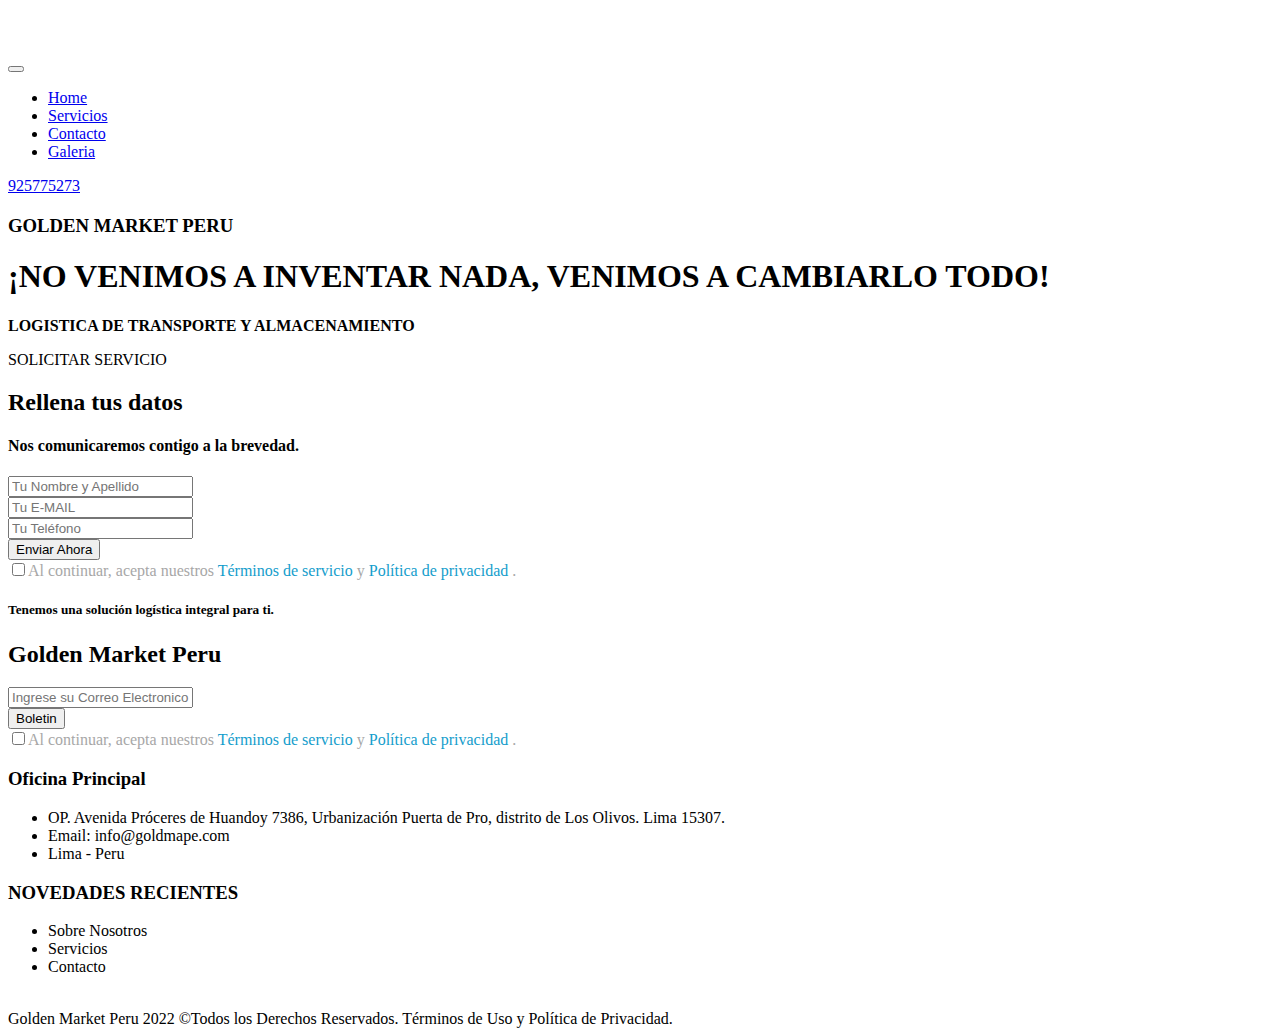
==== page1.html @ 640d6a5d "Add files via upload" ====
<!DOCTYPE html>
<html  >
<head>
  
  <meta charset="UTF-8">
  <meta http-equiv="X-UA-Compatible" content="IE=edge">
  
  <meta name="twitter:card" content="summary_large_image"/>
  <meta name="twitter:image:src" content="assets/images/page1-meta.webp">
  <meta property="og:image" content="assets/images/page1-meta.webp">
  <meta name="twitter:title" content="Nosotros">
  <meta name="viewport" content="width=device-width, initial-scale=1, minimum-scale=1">
  <link rel="shortcut icon" href="assets/images/dpp-goldmape-fondo-oscuro-y-circulo-turquesa-121x121.png" type="image/x-icon">
  <meta name="description" content="Logística de Transporte y almacenamiento">
  
  
  <title>Nosotros</title>
  <link rel="stylesheet" href="assets/font-awesome/css/font-awesome.css">
  <link rel="stylesheet" href="assets/linecons/style.css">
  <link rel="stylesheet" href="assets/web/assets/mobirise-icons/mobirise-icons.css">
  <link rel="stylesheet" href="assets/bootstrap/css/bootstrap.min.css">
  <link rel="stylesheet" href="assets/bootstrap/css/bootstrap-grid.min.css">
  <link rel="stylesheet" href="assets/bootstrap/css/bootstrap-reboot.min.css">
  <link rel="stylesheet" href="assets/web/assets/gdpr-plugin/gdpr-styles.css">
  <link rel="stylesheet" href="assets/animatecss/animate.min.css">
  <link rel="stylesheet" href="assets/formstyler/jquery.formstyler.css">
  <link rel="stylesheet" href="assets/formstyler/jquery.formstyler.theme.css">
  <link rel="stylesheet" href="assets/datepicker/jquery.datetimepicker.min.css">
  <link rel="stylesheet" href="assets/dropdown/css/style.css">
  <link rel="stylesheet" href="assets/socicon/css/styles.css">
  <link rel="stylesheet" href="assets/theme/css/style.css">
  <link rel="preload" href="https://fonts.googleapis.com/css?family=Montserrat:100,100i,200,200i,300,300i,400,400i,500,500i,600,600i,700,700i,800,800i,900,900i&display=swap" as="style" onload="this.onload=null;this.rel='stylesheet'">
  <noscript><link rel="stylesheet" href="https://fonts.googleapis.com/css?family=Montserrat:100,100i,200,200i,300,300i,400,400i,500,500i,600,600i,700,700i,800,800i,900,900i&display=swap"></noscript>
  <link rel="preload" as="style" href="assets/mobirise/css/mbr-additional.css"><link rel="stylesheet" href="assets/mobirise/css/mbr-additional.css" type="text/css">
  
  
  
  

<meta name="theme-color" content="#ffb300">
<link rel="manifest" href="manifest.json">
<script src="sw-connect.js"></script>
<meta name="apple-mobile-web-app-capable" content="yes">
<link rel="apple-touch-startup-image" media="(device-width: 320px) and (device-height: 568px) and (-webkit-device-pixel-ratio: 2) and (orientation: portrait)" href="assets/images/apple-launch-640x1136.png">
<link rel="apple-touch-startup-image" media="(device-width: 375px) and (device-height: 667px) and (-webkit-device-pixel-ratio: 2) and (orientation: portrait)" href="assets/images/apple-launch-750x1334.png">
<link rel="apple-touch-startup-image" media="(device-width: 414px) and (device-height: 736px) and (-webkit-device-pixel-ratio: 3) and (orientation: portrait)" href="assets/images/apple-launch-1242x2208.png">
<link rel="apple-touch-startup-image" media="(device-width: 375px) and (device-height: 812px) and (-webkit-device-pixel-ratio: 3) and (orientation: portrait)" href="assets/images/apple-launch-1125x2436.png">
<link rel="apple-touch-startup-image" media="(device-width: 768px) and (device-height: 1024px) and (-webkit-device-pixel-ratio: 2) and (orientation: portrait)" href="assets/images/apple-launch-1536x2048.png">
<link rel="apple-touch-startup-image" media="(device-width: 834px) and (device-height: 1112px) and (-webkit-device-pixel-ratio: 2) and (orientation: portrait)" href="assets/images/apple-launch-1668x2224.png">
<link rel="apple-touch-startup-image" media="(device-width: 1024px) and (device-height: 1366px) and (-webkit-device-pixel-ratio: 2) and (orientation: portrait)" href="assets/images/apple-launch-2048x2732.png">
<meta name="apple-mobile-web-app-status-bar-style" content="default">
<meta name="apple-mobile-web-app-title" content="Golmape APP">
<link rel="apple-touch-icon" href="apple-touch-icon.png"></head>
<body>
  
  <section class="menu cid-tee7hI8Gac" once="menu" id="menu1-9b">

    
    

    <nav class="navbar navbar-dropdown navbar-expand-lg">
        <div class="navbar-brand">
            <span class="navbar-logo">
                <a href="#">
                    <img src="assets/images/dpp-goldmape-fondo-oscuro-y-circulo-turquesa-121x121.png" alt="" title="" style="height: 5.3rem;">
                </a>
            </span>
            <span class="bolded"><a class="navbar-caption text-primary display-2" href="#"><span class="li_lock mbr-iconfont mbr-iconfont-btn" style="font-size: 40px;"></span></a></span>
        </div>
        <button class="navbar-toggler" type="button" data-toggle="collapse" data-target="#navbarSupportedContent" aria-controls="navbarNavAltMarkup" aria-expanded="false" aria-label="Toggle navigation">
            <div class="hamburger">
                <span></span>
                <span></span>
                <span></span>
                <span></span>
            </div>
        </button>
      <div class="collapse navbar-collapse" id="navbarSupportedContent">
            <ul class="navbar-nav nav-dropdown" data-app-modern-menu="true"><li class="nav-item">
                    <a class="nav-link link text-white text-primary display-4" href="index.html#info3-7l">Home</a>
                </li><li class="nav-item"><a class="nav-link link text-white text-primary display-4" href="index.html#extFeatures9-6q">Servicios</a></li><li class="nav-item"><a class="nav-link link text-white text-primary display-4" href="index.html#footer4-27">Contacto</a></li><li class="nav-item"><a class="nav-link link text-white text-primary display-4" href="index.html#gallery2-8y">Galeria</a></li></ul>
            <div class="icons-menu">
              <div class="soc-item">
                <a href="#" target="_blank">
                  <span class="mbr-iconfont socicon-whatsapp socicon" style="color: rgb(28, 201, 12); fill: rgb(28, 201, 12);"></span>
                </a>
              </div>
              
              
              
              
              
            </div>
            <div class="navbar-buttons mbr-section-btn"><a class="btn btn-sm btn-danger display-4" href="#">925775273</a></div>
      </div>
    </nav>
</section>

<section class="cid-tee7hBOytT" id="info3-8z">

    

    
    <div class="container">
        <div class="row justify-content-center">
            <div class="col-12 col-md-12 align-center">
                
                <h2 class="mbr-section-title align-center mbr-fonts-style mbr-bold display-2"></h2>
            </div>
        </div>
    </div>
</section>

<section class="cid-tee7hDjz5B mbr-parallax-background" id="header2-91">

    

    <div class="mbr-overlay" style="opacity: 0.6; background-color: rgb(35, 35, 35);">
    </div>
    <div class="container">
        <div class="row justify-content-center">
            <div class="col-md-12 col-lg-8 text-element">
                <h3 class="mbr-section-subtitle mbr-fonts-style align-left pb-2 display-5"><strong>GOLDEN MARKET PERU</strong></h3>
                <h1 class="mbr-section-title mbr-white mbr-fonts-style align-left display-1"><strong>¡NO VENIMOS A INVENTAR NADA, VENIMOS A CAMBIARLO TODO!</strong></h1>
                <p class="mbr-text pb-3 mbr-fonts-style mbr-white align-left display-7"><strong>LOGISTICA DE TRANSPORTE Y ALMACENAMIENTO</strong><br></p>
                <div class="mbr-section-btn align-left"><a class="btn btn-lg btn-success display-4">SOLICITAR SERVICIO</a></div>
            </div>
            <div class="form-1 col-md-12 col-lg-4">
                <div class="mbr-overlay" style="opacity: 0.7; background-color: rgb(35, 35, 35);">
                </div>
                <h2 class="form-title pb-3 mbr-fonts-style mbr-white display-2"><strong>Rellena tus datos</strong></h2>
                <h4 class="mbr-fonts-style form-subtitle align-left display-7"><strong>Nos comunicaremos contigo a la brevedad.</strong></h4>
                <div class="form-wrap" data-form-type="formoid">
<!--Formbuilder Form-->
<form action="https://mobirise.eu/" method="POST" class="mbr-form form-with-styler" data-form-title="Formulario Inicial"><input type="hidden" name="email" data-form-email="true" value="sWHS6fb6RVw8Bz9483aLC0AnMlq6hSzt+qDNtesu+v0DeTb413+uxZ3jGavdzXMwmu3J7lML5tT9EPIlZJgtDKQgNX1ytYSlbcW/umSTaW2CaOTDB7Nc1VwKbpFFKbvR.ivAi2z76QIMZc+qiXSPClstueIjmthvTQdl2h8lLkOCNaIfCrEYQ8xyRlpv6Sw6Y5ixXcHaen+5knK9v8oWkYoBDrtM/2xCg/SIwWkNEJlUWMi7Q+ncnWSPIP7eRzcUz">
<div class="row">
<div hidden="hidden" data-form-alert="" class="alert alert-success col-12">¡Gracias por rellenar el formulario! Tenemos una solución logística integral para ti.</div>
<div hidden="hidden" data-form-alert-danger="" class="alert alert-danger col-12">
</div>
</div>
<div class="dragArea row">
<div class="col-md-12 form-group " data-for="name">
<input type="text" name="name" placeholder="Tu Nombre y Apellido" data-form-field="Name" required="required" class="form-control display-7" value="" id="name-header2-91">
</div>
<div class="col-md-12 form-group " data-for="email">
<input type="text" name="email" placeholder="Tu E-MAIL" data-form-field="E-mail" required="required" class="form-control display-7" value="" id="email-header2-91">
</div>
<div data-for="phone" class="col-md-12 form-group ">
<input type="text" name="phone" placeholder="Tu Teléfono" data-form-field="Phone" class="form-control display-7" value="" id="phone-header2-91">
</div>
<div class="col-md-12 input-group-btn">
<button type="submit" class="btn btn-md btn-form btn-success-outline display-4">Enviar Ahora</button>
</div>
</div>
<span class="gdpr-block">
<label>
<span class="textGDPR display-7" style="color: #a7a7a7"><input type="checkbox" name="gdpr" id="gdpr-header2-91" required="">Al continuar, acepta nuestros <a style="color: #149dcc; text-decoration: none;" href="terms.html"> Términos de servicio </a> y <a style="color: #149dcc; text-decoration: none;" href="policy.html"> Política de privacidad </a>.</span>
</label>
</span></form><!--Formbuilder Form-->
</div>
                <h5 class="pt-3 mbr-fonts-style form-text align-left display-4">Tenemos una solución logística integral para ti.</h5>
            </div>
        </div>
    </div>
              
</section>

<section class="footer4 cid-tee7hL7psu" id="footer3-9e">

    

    

    <div class="container">
        <div class="row content mbr-white justify-content-center">
            <div class="col-lg-4 col-md-12 mb-md-4">
                <h2 class="mb-4 footer-main-title mbr-fonts-style display-2"><strong>Golden Market Peru</strong></h2>
                <div class="media-container-column" data-form-type="formoid">
<!--Formbuilder Form-->
<form action="https://mobirise.eu/" method="POST" class="mbr-form form-with-styler" data-form-title="Mobirise Form"><input type="hidden" name="email" data-form-email="true" value="2i8U3N/afC3WMd37/N5hEAauLBtJ8g/PsglyIq3HQi1wyqf1UQCB2dWUBSzNfYIOvvZuU1Usx4LadvPElAw0ABrcHosn8dJ4sKqUx5OLBlKhvspCM139oeaIL00OCXBy.V9aX6bf5K+y/06pcLlqi37ceeCfI/oAcKDpT46D/JGCQvWzc2pzKHlno007zAs7JcOTOlrO7T1wv1pcCIn0XXHyus/HYmKpZRHB2dkSC1d3/aqXo4r7umGUv0OHKfwrk">
<div class="row">
<div hidden="hidden" data-form-alert="" class="alert alert-success col-12">¡Gracias por rellenar el formulario!</div>
<div hidden="hidden" data-form-alert-danger="" class="alert alert-danger col-12"> </div>
</div>
<div class="dragArea row">
<div class="col-md-12 form-group m-0" data-for="email">
<input type="email" name="email" placeholder="Ingrese su Correo Electronico" data-form-field="Email" required="required" class="form-control input-sm input-inverse my-2 display-7" value="" id="email-footer3-9e">
</div>
<div class="col-md-12 input-group-btn mx-0 my-2"><button type="submit" class="btn m-0 btn-success-outline display-4">Boletin</button></div>
</div>
<span class="gdpr-block">
<label>
<span class="textGDPR display-7" style="color: #a7a7a7"><input type="checkbox" name="gdpr" id="gdpr-footer3-9e" required="">Al continuar, acepta nuestros <a style="color: #149dcc; text-decoration: none;" href="terms.html"> Términos de servicio </a> y <a style="color: #149dcc; text-decoration: none;" href="policy.html"> Política de privacidad </a>.</span>
</label>
</span></form><!--Formbuilder Form-->
</div>
                
            </div>

            <div class="col-md-6 col-lg-4">
                <h3 class="mb-4 mbr-fonts-style footer-title display-5">
                    Oficina Principal</h3>
                <div class="mbr-footer-list mbr-fonts-style display-4">
                    <ul class="list">
                        <li>OP. Avenida Próceres de Huandoy 7386, Urbanización Puerta de Pro, distrito de Los Olivos. Lima 15307.</li>
                        <li>Email: info@goldmape.com</li>
                        <li>Lima - Peru</li>
                    </ul>
                </div>
                <div class="social-list pl-0 mb-0">
                    <div class="soc-item">
                        <a href="https://twitter.com/mobirise" target="_blank">
                            <span class="mbr-iconfont mbr-iconfont-social socicon-instagram socicon" style="color: rgb(156, 136, 188); fill: rgb(156, 136, 188);"></span>
                        </a>
                    </div>
                    <div class="soc-item">
                        <a href="https://www.facebook.com/pages/Mobirise/1616226671953247" target="_blank">
                            <span class="mbr-iconfont mbr-iconfont-social socicon-facebook socicon" style="color: rgb(66, 137, 167); fill: rgb(66, 137, 167);"></span>
                        </a>
                    </div>
                    <div class="soc-item">
                        <a href="https://www.youtube.com/c/mobirise" target="_blank">
                            <span class="mbr-iconfont mbr-iconfont-social socicon-whatsapp socicon" style="color: rgb(33, 150, 22); fill: rgb(33, 150, 22);"></span>
                        </a>
                    </div>
                    
                    
                    
                </div>
            </div>
            <div class="col-md-6 col-lg-4">
                <h3 class="mb-4 footer-title mbr-fonts-style display-5">
                    NOVEDADES RECIENTES
                </h3>
                <div class="mbr-footer-list mbr-fonts-style display-4">
                    <ul class="list">
                        <li>Sobre Nosotros</li>
                        <li>Servicios</li>
                        <li>Contacto</li>
                    </ul>
                </div>
            </div>
            
        </div>
    </div>
</section>

<section class="cid-tee7hM3p02" id="footer2-9f">

    

    <div class="mbr-overlay" style="opacity: 0.5; background-color: rgb(60, 60, 60);"></div>

    <div class="container">
        <div class="row align-center justify-content-center align-items-center">
            <div class="logo-section col-sm-12 col-lg-4">
                <a href="#"><img src="assets/images/8-302x160.png" height="128" alt="" title="" style="height: 5rem;">
                </a>
            </div>
            <div class="col-sm-12 col-lg-4 mbr-text mbr-fonts-style mbr-light display-7">Golden Market Peru 2022 ©Todos los Derechos Reservados. Términos de Uso y Política de Privacidad.</div>
            
        </div>
    </div>
</section>


<script src="assets/web/assets/jquery/jquery.min.js"></script>
  <script src="assets/popper/popper.min.js"></script>
  <script src="assets/bootstrap/js/bootstrap.min.js"></script>
  <script src="assets/web/assets/cookies-alert-plugin/cookies-alert-core.js"></script>
  <script src="assets/web/assets/cookies-alert-plugin/cookies-alert-script.js"></script>
  <script src="assets/smoothscroll/smooth-scroll.js"></script>
  <script src="assets/viewportchecker/jquery.viewportchecker.js"></script>
  <script src="assets/formstyler/jquery.formstyler.js"></script>
  <script src="assets/formstyler/jquery.formstyler.min.js"></script>
  <script src="assets/datepicker/jquery.datetimepicker.full.js"></script>
  <script src="assets/parallax/jarallax.min.js"></script>
  <script src="assets/dropdown/js/nav-dropdown.js"></script>
  <script src="assets/dropdown/js/navbar-dropdown.js"></script>
  <script src="assets/touchswipe/jquery.touch-swipe.min.js"></script>
  <script src="assets/theme/js/script.js"></script>
  <script src="assets/formoid/formoid.min.js"></script>
  
  
  
<input name="cookieData" type="hidden" data-cookie-customDialogSelector='null' data-cookie-colorText='#000000' data-cookie-colorBg='rgba(204, 204, 204, 0.75)' data-cookie-textButton='Agregar' data-cookie-colorButton='' data-cookie-colorLink='#4289a7' data-cookie-underlineLink='true' data-cookie-text="Nosotros utilizamos cookies para brindarle la mejor experiencia. Lea nuestra  <a href='privacy.html'> Política de cookies.</a>">
   <div id="scrollToTop" class="scrollToTop mbr-arrow-up"><a style="text-align: center;"><i class="mbr-arrow-up-icon mbr-arrow-up-icon-cm cm-icon cm-icon-smallarrow-up"></i></a></div>
    <input name="animation" type="hidden">
  
</body>
</html>
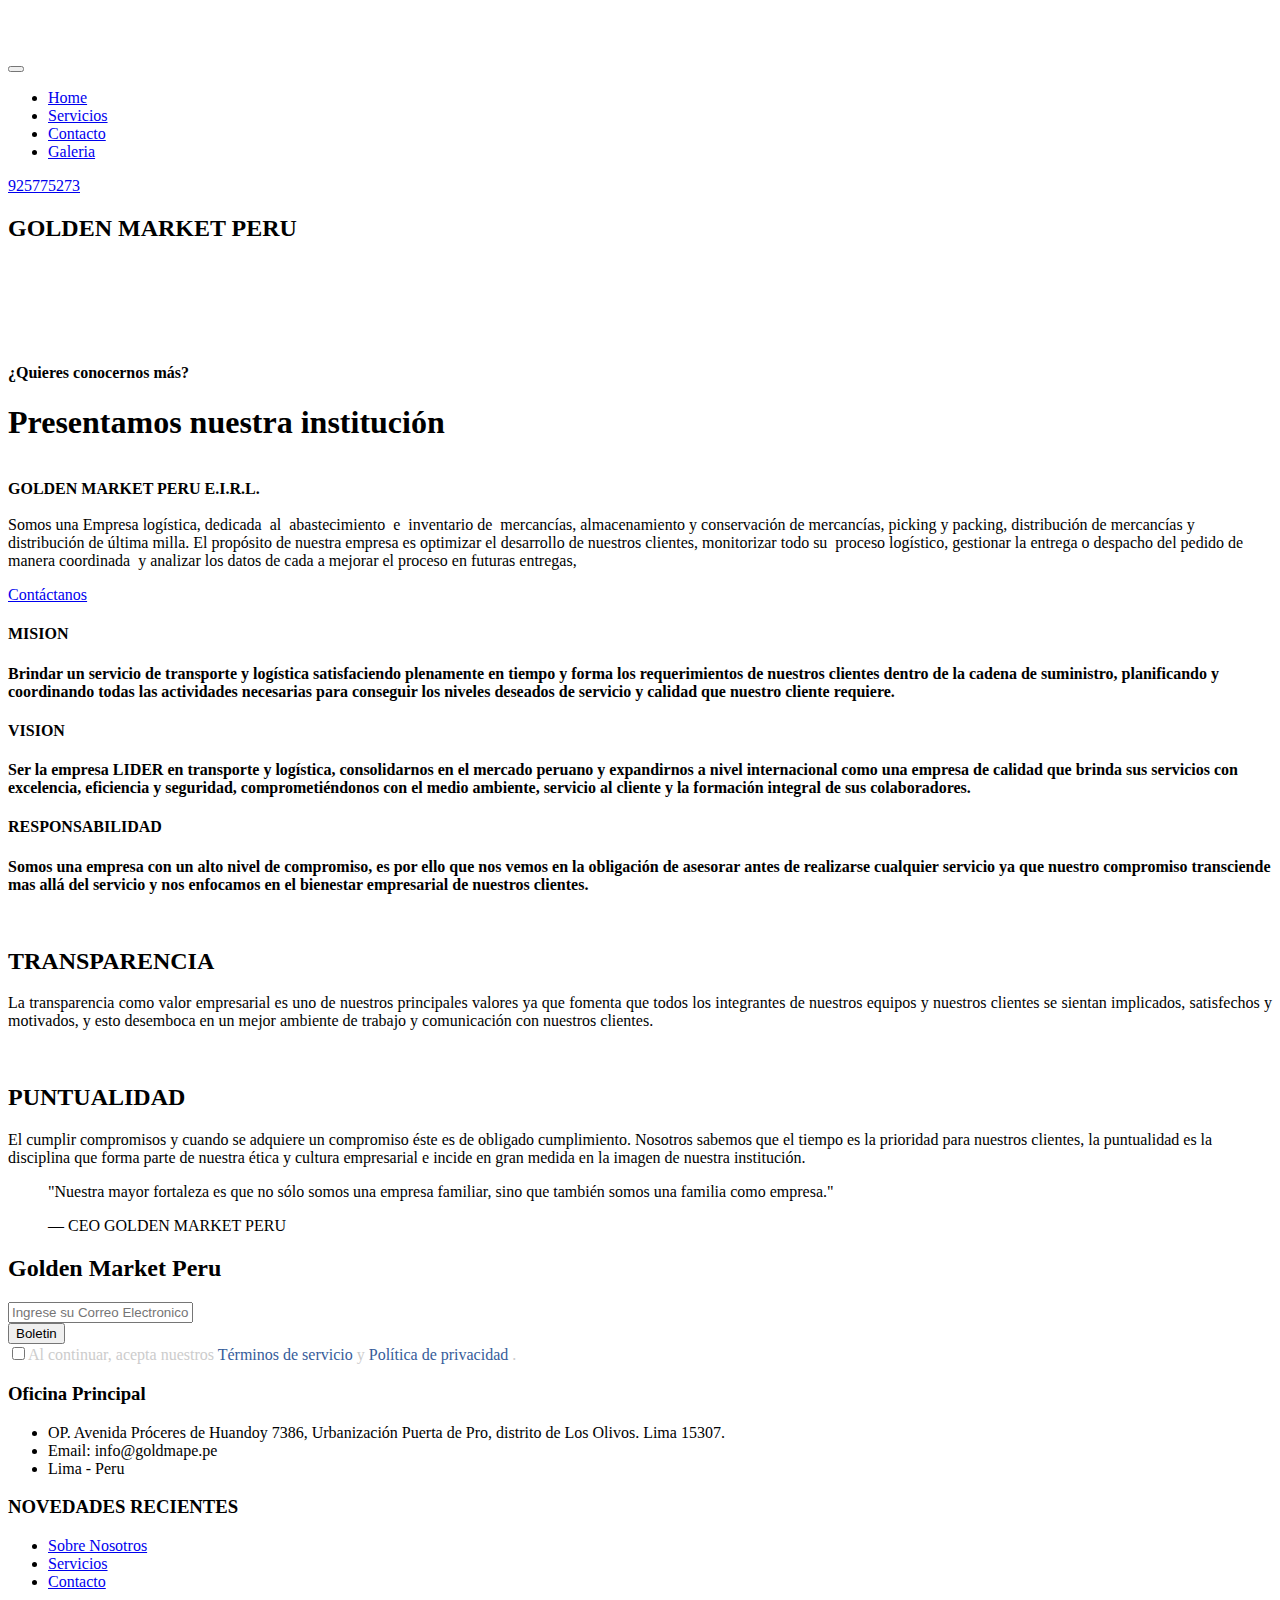
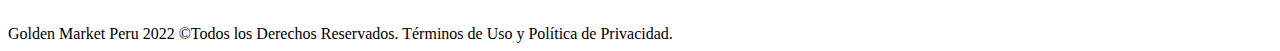
==== commit 279bd5d2: "Add files via upload" ====
--- a/page1.html
+++ b/page1.html
@@ -6,27 +6,27 @@
   <meta http-equiv="X-UA-Compatible" content="IE=edge">
   
   <meta name="twitter:card" content="summary_large_image"/>
-  <meta name="twitter:image:src" content="assets/images/page1-meta.webp">
-  <meta property="og:image" content="assets/images/page1-meta.webp">
+  <meta name="twitter:image:src" content="assets/images/page1-meta.png">
+  <meta property="og:image" content="assets/images/page1-meta.png">
   <meta name="twitter:title" content="Nosotros">
   <meta name="viewport" content="width=device-width, initial-scale=1, minimum-scale=1">
-  <link rel="shortcut icon" href="assets/images/dpp-goldmape-fondo-oscuro-y-circulo-turquesa-121x121.png" type="image/x-icon">
+  <link rel="shortcut icon" href="assets/images/favicon-fondo-169x169.png" type="image/x-icon">
   <meta name="description" content="Logística de Transporte y almacenamiento">
   
   
   <title>Nosotros</title>
   <link rel="stylesheet" href="assets/font-awesome/css/font-awesome.css">
   <link rel="stylesheet" href="assets/linecons/style.css">
-  <link rel="stylesheet" href="assets/web/assets/mobirise-icons/mobirise-icons.css">
+  <link rel="stylesheet" href="assets/web/assets/mobirise-icons2/mobirise2.css">
   <link rel="stylesheet" href="assets/bootstrap/css/bootstrap.min.css">
   <link rel="stylesheet" href="assets/bootstrap/css/bootstrap-grid.min.css">
   <link rel="stylesheet" href="assets/bootstrap/css/bootstrap-reboot.min.css">
   <link rel="stylesheet" href="assets/web/assets/gdpr-plugin/gdpr-styles.css">
   <link rel="stylesheet" href="assets/animatecss/animate.min.css">
+  <link rel="stylesheet" href="assets/dropdown/css/style.css">
   <link rel="stylesheet" href="assets/formstyler/jquery.formstyler.css">
   <link rel="stylesheet" href="assets/formstyler/jquery.formstyler.theme.css">
   <link rel="stylesheet" href="assets/datepicker/jquery.datetimepicker.min.css">
-  <link rel="stylesheet" href="assets/dropdown/css/style.css">
   <link rel="stylesheet" href="assets/socicon/css/styles.css">
   <link rel="stylesheet" href="assets/theme/css/style.css">
   <link rel="preload" href="https://fonts.googleapis.com/css?family=Montserrat:100,100i,200,200i,300,300i,400,400i,500,500i,600,600i,700,700i,800,800i,900,900i&display=swap" as="style" onload="this.onload=null;this.rel='stylesheet'">
@@ -61,8 +61,8 @@
     <nav class="navbar navbar-dropdown navbar-expand-lg">
         <div class="navbar-brand">
             <span class="navbar-logo">
-                <a href="#">
-                    <img src="assets/images/dpp-goldmape-fondo-oscuro-y-circulo-turquesa-121x121.png" alt="" title="" style="height: 5.3rem;">
+                <a href="index.html#header7-8c">
+                    <img src="assets/images/favicon-fondo-169x169.png" alt="" title="" style="height: 5.3rem;">
                 </a>
             </span>
             <span class="bolded"><a class="navbar-caption text-primary display-2" href="#"><span class="li_lock mbr-iconfont mbr-iconfont-btn" style="font-size: 40px;"></span></a></span>
@@ -81,7 +81,7 @@
                 </li><li class="nav-item"><a class="nav-link link text-white text-primary display-4" href="index.html#extFeatures9-6q">Servicios</a></li><li class="nav-item"><a class="nav-link link text-white text-primary display-4" href="index.html#footer4-27">Contacto</a></li><li class="nav-item"><a class="nav-link link text-white text-primary display-4" href="index.html#gallery2-8y">Galeria</a></li></ul>
             <div class="icons-menu">
               <div class="soc-item">
-                <a href="#" target="_blank">
+                <a href="https://wa.me/51925775273">
                   <span class="mbr-iconfont socicon-whatsapp socicon" style="color: rgb(28, 201, 12); fill: rgb(28, 201, 12);"></span>
                 </a>
               </div>
@@ -91,7 +91,7 @@
               
               
             </div>
-            <div class="navbar-buttons mbr-section-btn"><a class="btn btn-sm btn-danger display-4" href="#">925775273</a></div>
+            <div class="navbar-buttons mbr-section-btn"><a class="btn btn-sm btn-danger display-4" href="https://wa.me/51925775273">925775273</a></div>
       </div>
     </nav>
 </section>
@@ -111,58 +111,130 @@
     </div>
 </section>
 
-<section class="cid-tee7hDjz5B mbr-parallax-background" id="header2-91">
-
-    
-
-    <div class="mbr-overlay" style="opacity: 0.6; background-color: rgb(35, 35, 35);">
-    </div>
-    <div class="container">
+<section class="features14 popup-btn-cards cid-teYhns29zK mbr-parallax-background" id="features14-9p">
+
+    
+
+    <div class="mbr-overlay" style="opacity: 0.5; background-color: rgb(35, 35, 35);">
+    </div>
+    <a class="full-link" href="#"></a>
+    <div class="container-fluid card-wrapper">
+        <div class="row justify-content-center align-items-center" style="min-height: 10vw;">
+             <div class="col-xl-10 col-lg-10 col-md-12 text-block">
+                <h2 class="mbr-section-title mbr-fonts-style mbr-light mbr-white mbr-bold display-1"><strong>GOLDEN MARKET PERU</strong></h2>                 
+             </div>
+        </div>
+    </div>
+</section>
+
+<section class="header1 cid-teYhS2wF2f" id="header1-9q">
+
+    
+
+    
+
+    <div class="container text-content">
+
+        <h4 class="mbr-section-subtitle mbr-fonts-style align-center mbr-white display-5">¿Quieres conocernos más?</h4>
+
+        <h1 class="mbr-section-title pb-3 mbr-fonts-style mbr-white align-center display-1">Presentamos nuestra institución</h1>
+        <p class="mbr-text pb-3 mbr-fonts-style mbr-white align-center display-7"><br><strong>GOLDEN MARKET PERU E.I.R.L.</strong><br><br>Somos una Empresa logística, dedicada&nbsp; al&nbsp; abastecimiento&nbsp; e&nbsp; inventario de&nbsp; mercancías, almacenamiento y conservación de mercancías, picking y packing, distribución de mercancías y distribución de última milla.  El propósito de nuestra empresa es optimizar el desarrollo de nuestros clientes, monitorizar todo su&nbsp; proceso logístico, gestionar la entrega o despacho del pedido de manera coordinada&nbsp; y analizar los datos de cada a mejorar el proceso en futuras entregas,&nbsp;</p>
+        <div class="mbr-section-btn pb-5 align-center"><a class="btn btn-md btn-bgr btn-warning-outline display-4" href="index.html#header2-7o">Contáctanos</a></div>
+    </div>
+    <div class="container mbr-black">
         <div class="row justify-content-center">
-            <div class="col-md-12 col-lg-8 text-element">
-                <h3 class="mbr-section-subtitle mbr-fonts-style align-left pb-2 display-5"><strong>GOLDEN MARKET PERU</strong></h3>
-                <h1 class="mbr-section-title mbr-white mbr-fonts-style align-left display-1"><strong>¡NO VENIMOS A INVENTAR NADA, VENIMOS A CAMBIARLO TODO!</strong></h1>
-                <p class="mbr-text pb-3 mbr-fonts-style mbr-white align-left display-7"><strong>LOGISTICA DE TRANSPORTE Y ALMACENAMIENTO</strong><br></p>
-                <div class="mbr-section-btn align-left"><a class="btn btn-lg btn-success display-4">SOLICITAR SERVICIO</a></div>
-            </div>
-            <div class="form-1 col-md-12 col-lg-4">
-                <div class="mbr-overlay" style="opacity: 0.7; background-color: rgb(35, 35, 35);">
-                </div>
-                <h2 class="form-title pb-3 mbr-fonts-style mbr-white display-2"><strong>Rellena tus datos</strong></h2>
-                <h4 class="mbr-fonts-style form-subtitle align-left display-7"><strong>Nos comunicaremos contigo a la brevedad.</strong></h4>
-                <div class="form-wrap" data-form-type="formoid">
-<!--Formbuilder Form-->
-<form action="https://mobirise.eu/" method="POST" class="mbr-form form-with-styler" data-form-title="Formulario Inicial"><input type="hidden" name="email" data-form-email="true" value="sWHS6fb6RVw8Bz9483aLC0AnMlq6hSzt+qDNtesu+v0DeTb413+uxZ3jGavdzXMwmu3J7lML5tT9EPIlZJgtDKQgNX1ytYSlbcW/umSTaW2CaOTDB7Nc1VwKbpFFKbvR.ivAi2z76QIMZc+qiXSPClstueIjmthvTQdl2h8lLkOCNaIfCrEYQ8xyRlpv6Sw6Y5ixXcHaen+5knK9v8oWkYoBDrtM/2xCg/SIwWkNEJlUWMi7Q+ncnWSPIP7eRzcUz">
-<div class="row">
-<div hidden="hidden" data-form-alert="" class="alert alert-success col-12">¡Gracias por rellenar el formulario! Tenemos una solución logística integral para ti.</div>
-<div hidden="hidden" data-form-alert-danger="" class="alert alert-danger col-12">
-</div>
-</div>
-<div class="dragArea row">
-<div class="col-md-12 form-group " data-for="name">
-<input type="text" name="name" placeholder="Tu Nombre y Apellido" data-form-field="Name" required="required" class="form-control display-7" value="" id="name-header2-91">
-</div>
-<div class="col-md-12 form-group " data-for="email">
-<input type="text" name="email" placeholder="Tu E-MAIL" data-form-field="E-mail" required="required" class="form-control display-7" value="" id="email-header2-91">
-</div>
-<div data-for="phone" class="col-md-12 form-group ">
-<input type="text" name="phone" placeholder="Tu Teléfono" data-form-field="Phone" class="form-control display-7" value="" id="phone-header2-91">
-</div>
-<div class="col-md-12 input-group-btn">
-<button type="submit" class="btn btn-md btn-form btn-success-outline display-4">Enviar Ahora</button>
-</div>
-</div>
-<span class="gdpr-block">
-<label>
-<span class="textGDPR display-7" style="color: #a7a7a7"><input type="checkbox" name="gdpr" id="gdpr-header2-91" required="">Al continuar, acepta nuestros <a style="color: #149dcc; text-decoration: none;" href="terms.html"> Términos de servicio </a> y <a style="color: #149dcc; text-decoration: none;" href="policy.html"> Política de privacidad </a>.</span>
-</label>
-</span></form><!--Formbuilder Form-->
-</div>
-                <h5 class="pt-3 mbr-fonts-style form-text align-left display-4">Tenemos una solución logística integral para ti.</h5>
-            </div>
-        </div>
-    </div>
-              
+            <div class="box-item col-md-4">
+                <div class="icon-block-top pb-4 align-center">
+                    <span class="mbr-iconfont mobi-mbri-contact-form mobi-mbri display-2" style="color: rgb(184, 120, 2); fill: rgb(184, 120, 2); font-size: 70px;"></span>
+                </div>
+                <h4 class="box-item-title pb-3 mbr-fonts-style align-center display-5"><strong>MISION</strong></h4>
+                <p class="box-item-text mbr-fonts-style align-center display-7"><strong>Brindar un servicio de transporte y logística satisfaciendo plenamente en tiempo y forma los requerimientos de nuestros clientes dentro de la cadena de suministro, planificando y coordinando todas las actividades necesarias para conseguir los niveles deseados de servicio y calidad que nuestro cliente requiere.</strong></p>
+            </div>
+            <div class="box-item col-md-4">
+                <div class="icon-block-top pb-4 align-center">
+                    <span class="mbr-iconfont mobi-mbri-growing-chart mobi-mbri display-2" style="color: rgb(184, 120, 2); fill: rgb(184, 120, 2); font-size: 70px;"></span>
+                </div>
+                <h4 class="box-item-title pb-3 mbr-fonts-style align-center display-5"><strong>VISION</strong></h4>
+                <p class="box-item-text mbr-fonts-style align-center display-7"><strong>Ser la empresa LIDER en transporte y logística, consolidarnos en el mercado peruano y expandirnos a nivel internacional como una empresa de calidad que brinda sus servicios con excelencia, eficiencia y seguridad, comprometiéndonos con el medio ambiente, servicio al cliente y la formación integral de sus colaboradores.</strong></p>
+            </div>
+            <div class="box-item col-md-4">
+                <div class="icon-block-top pb-4 align-center">
+                    <span class="mbr-iconfont mobi-mbri-users mobi-mbri display-2" style="color: rgb(184, 120, 2); fill: rgb(184, 120, 2); font-size: 70px;"></span>
+                </div>
+                <h4 class="box-item-title pb-3 mbr-fonts-style align-center display-5"><strong>RESPONSABILIDAD</strong></h4>
+                <p class="box-item-text mbr-fonts-style align-center display-7"><strong>Somos una empresa con un alto nivel de compromiso, es por ello que nos vemos en la obligación de asesorar antes de realizarse cualquier servicio ya que nuestro compromiso transciende mas allá del servicio y nos enfocamos en el bienestar empresarial de nuestros clientes.</strong></p>
+            </div>
+        </div>
+    </div>
+</section>
+
+<section class="features1 cid-teYr7Zdabr" id="features1-9r">
+
+    
+
+    
+    <div class="container">
+        <div class="row main align-items-center">
+            <div class="col-md-6 image-element ">
+                <div class="img-wrap">
+                    <img src="assets/images/15861-583x311.jpg" alt="">
+                </div>
+            </div>
+            <div class="col-md-6 text-element">
+                <div class="text-content">
+                    
+                    <h2 class="mbr-title pt-2 mbr-fonts-style align-justify mbr-white display-2"><strong>TRANSPARENCIA</strong></h2>
+                    <div class="mbr-section-text">
+                        <p align="justify" class="mbr-text pt-3 mbr-light mbr-fonts-style align-justify mbr-white display-7">La transparencia como valor empresarial es uno de nuestros principales valores ya que fomenta que todos los integrantes de nuestros equipos y nuestros clientes se sientan implicados, satisfechos y motivados, y esto desemboca en un mejor ambiente de trabajo y comunicación con nuestros clientes.</p>
+                    </div>
+                    
+                </div>
+            </div>
+        </div>
+    </div>          
+</section>
+
+<section class="features1 cid-teYrB1coj9" id="features1-9s">
+
+    
+
+    
+    <div class="container">
+        <div class="row main align-items-center">
+            <div class="col-md-6 image-element ">
+                <div class="img-wrap">
+                    <img src="assets/images/20210702-113834-2000x1500.jpg" alt="">
+                </div>
+            </div>
+            <div class="col-md-6 text-element">
+                <div class="text-content">
+                    
+                    <h2 class="mbr-title pt-2 mbr-fonts-style align-center mbr-white display-2"><strong>PUNTUALIDAD</strong></h2>
+                    <div class="mbr-section-text">
+                        <p class="mbr-text pt-3 mbr-light mbr-fonts-style align-center mbr-white display-7">El cumplir compromisos y cuando se adquiere un compromiso éste es de obligado cumplimiento. Nosotros sabemos que el tiempo es la prioridad para nuestros clientes, la puntualidad es la disciplina que forma parte de nuestra ética y cultura empresarial e incide en gran medida en la imagen de nuestra institución.</p>
+                    </div>
+                    
+                </div>
+            </div>
+        </div>
+    </div>          
+</section>
+
+<section class="mbr-section article cid-teBqtkp3qK" id="content6-9l">
+
+     
+    <div class="container">
+        <div class="media-container-row">
+            <div class="col-12 col-md-10 col-lg-8">
+                <blockquote>
+                    <p class="mbr-text mbr-fonts-style pb-1 display-7">
+                    "Nuestra mayor fortaleza es que no sólo somos una empresa familiar, sino que también somos una familia como empresa."
+                    </p>
+                    <footer class="mbr-fonts-style align-left mbr-bold display-4">— CEO GOLDEN MARKET PERU</footer>
+                </blockquote>
+            </div>
+        </div>
+    </div>
 </section>
 
 <section class="footer4 cid-tee7hL7psu" id="footer3-9e">
@@ -177,7 +249,7 @@
                 <h2 class="mb-4 footer-main-title mbr-fonts-style display-2"><strong>Golden Market Peru</strong></h2>
                 <div class="media-container-column" data-form-type="formoid">
 <!--Formbuilder Form-->
-<form action="https://mobirise.eu/" method="POST" class="mbr-form form-with-styler" data-form-title="Mobirise Form"><input type="hidden" name="email" data-form-email="true" value="2i8U3N/afC3WMd37/N5hEAauLBtJ8g/PsglyIq3HQi1wyqf1UQCB2dWUBSzNfYIOvvZuU1Usx4LadvPElAw0ABrcHosn8dJ4sKqUx5OLBlKhvspCM139oeaIL00OCXBy.V9aX6bf5K+y/06pcLlqi37ceeCfI/oAcKDpT46D/JGCQvWzc2pzKHlno007zAs7JcOTOlrO7T1wv1pcCIn0XXHyus/HYmKpZRHB2dkSC1d3/aqXo4r7umGUv0OHKfwrk">
+<form action="https://mobirise.eu/" method="POST" class="mbr-form form-with-styler" data-form-title="Mobirise Form"><input type="hidden" name="email" data-form-email="true" value="x578IC1xL3IAsn0v9l3Or3iiAadAGCXR95CcQEs0hvwwR5SWljzKNWV8cflQCLjG0+rZ8FHuwk21O3zq1zbiciaGS5/rSu/0FAmm5Ub6YLlAhagDwcaRtx3QsHNw/lTy.2ka+fSeymCNwX8c+Zd+meTIhALyncpjzUHgt6muzQSBnf82+yYYmRmPErJv9QrtfWitZCTe9g7qadJ3PR4AI7WS2RacgloJAQTcOdO8B8P8Ubf9qSGasayzYgXbkriuI">
 <div class="row">
 <div hidden="hidden" data-form-alert="" class="alert alert-success col-12">¡Gracias por rellenar el formulario!</div>
 <div hidden="hidden" data-form-alert-danger="" class="alert alert-danger col-12"> </div>
@@ -190,7 +262,7 @@
 </div>
 <span class="gdpr-block">
 <label>
-<span class="textGDPR display-7" style="color: #a7a7a7"><input type="checkbox" name="gdpr" id="gdpr-footer3-9e" required="">Al continuar, acepta nuestros <a style="color: #149dcc; text-decoration: none;" href="terms.html"> Términos de servicio </a> y <a style="color: #149dcc; text-decoration: none;" href="policy.html"> Política de privacidad </a>.</span>
+<span class="textGDPR display-7" style="color: #cccccc"><input type="checkbox" name="gdpr" id="gdpr-footer3-9e" required="">Al continuar, acepta nuestros <a style="color: #365c9a; text-decoration: none;" href="terms.html"> Términos de servicio </a> y <a style="color: #365c9a; text-decoration: none;" href="policy.html"> Política de privacidad </a>.</span>
 </label>
 </span></form><!--Formbuilder Form-->
 </div>
@@ -203,27 +275,31 @@
                 <div class="mbr-footer-list mbr-fonts-style display-4">
                     <ul class="list">
                         <li>OP. Avenida Próceres de Huandoy 7386, Urbanización Puerta de Pro, distrito de Los Olivos. Lima 15307.</li>
-                        <li>Email: info@goldmape.com</li>
+                        <li>Email: info@goldmape.pe</li>
                         <li>Lima - Peru</li>
                     </ul>
                 </div>
                 <div class="social-list pl-0 mb-0">
                     <div class="soc-item">
-                        <a href="https://twitter.com/mobirise" target="_blank">
-                            <span class="mbr-iconfont mbr-iconfont-social socicon-instagram socicon" style="color: rgb(156, 136, 188); fill: rgb(156, 136, 188);"></span>
+                        <a href="https://www.instagram.com/" target="_blank">
+                            <span class="mbr-iconfont mbr-iconfont-social socicon-instagram socicon" style="color: rgb(233, 97, 136); fill: rgb(233, 97, 136); font-size: 30px;"></span>
                         </a>
                     </div>
                     <div class="soc-item">
-                        <a href="https://www.facebook.com/pages/Mobirise/1616226671953247" target="_blank">
-                            <span class="mbr-iconfont mbr-iconfont-social socicon-facebook socicon" style="color: rgb(66, 137, 167); fill: rgb(66, 137, 167);"></span>
+                        <a href="https://www.facebook.com/" target="_blank">
+                            <span class="mbr-iconfont mbr-iconfont-social socicon-facebook socicon" style="color: rgb(61, 131, 245); fill: rgb(61, 131, 245); font-size: 30px;"></span>
                         </a>
                     </div>
                     <div class="soc-item">
-                        <a href="https://www.youtube.com/c/mobirise" target="_blank">
-                            <span class="mbr-iconfont mbr-iconfont-social socicon-whatsapp socicon" style="color: rgb(33, 150, 22); fill: rgb(33, 150, 22);"></span>
+                        <a href="https://twitter.com/" target="_blank">
+                            <span class="mbr-iconfont mbr-iconfont-social fa-twitter fa" style="color: rgb(54, 187, 202); fill: rgb(54, 187, 202); font-size: 30px;"></span>
                         </a>
                     </div>
-                    
+                    <div class="soc-item">
+                        <a href="https://www.youtube.com/" target="_blank">
+                            <span class="mbr-iconfont mbr-iconfont-social socicon-youtube socicon" style="color: rgb(212, 27, 36); fill: rgb(212, 27, 36); font-size: 30px;"></span>
+                        </a>
+                    </div>
                     
                     
                 </div>
@@ -234,9 +310,9 @@
                 </h3>
                 <div class="mbr-footer-list mbr-fonts-style display-4">
                     <ul class="list">
-                        <li>Sobre Nosotros</li>
-                        <li>Servicios</li>
-                        <li>Contacto</li>
+                        <li><a href="page1.html#content15-9g" class="text-primary">Sobre Nosotros</a></li><a href="page1.html#content15-9g" class="text-primary">
+                        </a><li><a href="index.html#extFeatures9-6q" class="text-primary">Servicios</a></li>
+                        <li><a href="index.html#header2-7o" class="text-primary">Contacto</a></li>
                     </ul>
                 </div>
             </div>
@@ -267,24 +343,22 @@
 <script src="assets/web/assets/jquery/jquery.min.js"></script>
   <script src="assets/popper/popper.min.js"></script>
   <script src="assets/bootstrap/js/bootstrap.min.js"></script>
-  <script src="assets/web/assets/cookies-alert-plugin/cookies-alert-core.js"></script>
-  <script src="assets/web/assets/cookies-alert-plugin/cookies-alert-script.js"></script>
   <script src="assets/smoothscroll/smooth-scroll.js"></script>
   <script src="assets/viewportchecker/jquery.viewportchecker.js"></script>
-  <script src="assets/formstyler/jquery.formstyler.js"></script>
-  <script src="assets/formstyler/jquery.formstyler.min.js"></script>
-  <script src="assets/datepicker/jquery.datetimepicker.full.js"></script>
+  <script src="assets/mbr-popup-btns/mbr-popup-btns.js"></script>
   <script src="assets/parallax/jarallax.min.js"></script>
   <script src="assets/dropdown/js/nav-dropdown.js"></script>
   <script src="assets/dropdown/js/navbar-dropdown.js"></script>
   <script src="assets/touchswipe/jquery.touch-swipe.min.js"></script>
+  <script src="assets/formstyler/jquery.formstyler.js"></script>
+  <script src="assets/formstyler/jquery.formstyler.min.js"></script>
+  <script src="assets/datepicker/jquery.datetimepicker.full.js"></script>
   <script src="assets/theme/js/script.js"></script>
   <script src="assets/formoid/formoid.min.js"></script>
   
   
   
-<input name="cookieData" type="hidden" data-cookie-customDialogSelector='null' data-cookie-colorText='#000000' data-cookie-colorBg='rgba(204, 204, 204, 0.75)' data-cookie-textButton='Agregar' data-cookie-colorButton='' data-cookie-colorLink='#4289a7' data-cookie-underlineLink='true' data-cookie-text="Nosotros utilizamos cookies para brindarle la mejor experiencia. Lea nuestra  <a href='privacy.html'> Política de cookies.</a>">
-   <div id="scrollToTop" class="scrollToTop mbr-arrow-up"><a style="text-align: center;"><i class="mbr-arrow-up-icon mbr-arrow-up-icon-cm cm-icon cm-icon-smallarrow-up"></i></a></div>
+ <div id="scrollToTop" class="scrollToTop mbr-arrow-up"><a style="text-align: center;"><i class="mbr-arrow-up-icon mbr-arrow-up-icon-cm cm-icon cm-icon-smallarrow-up"></i></a></div>
     <input name="animation" type="hidden">
   
 </body>
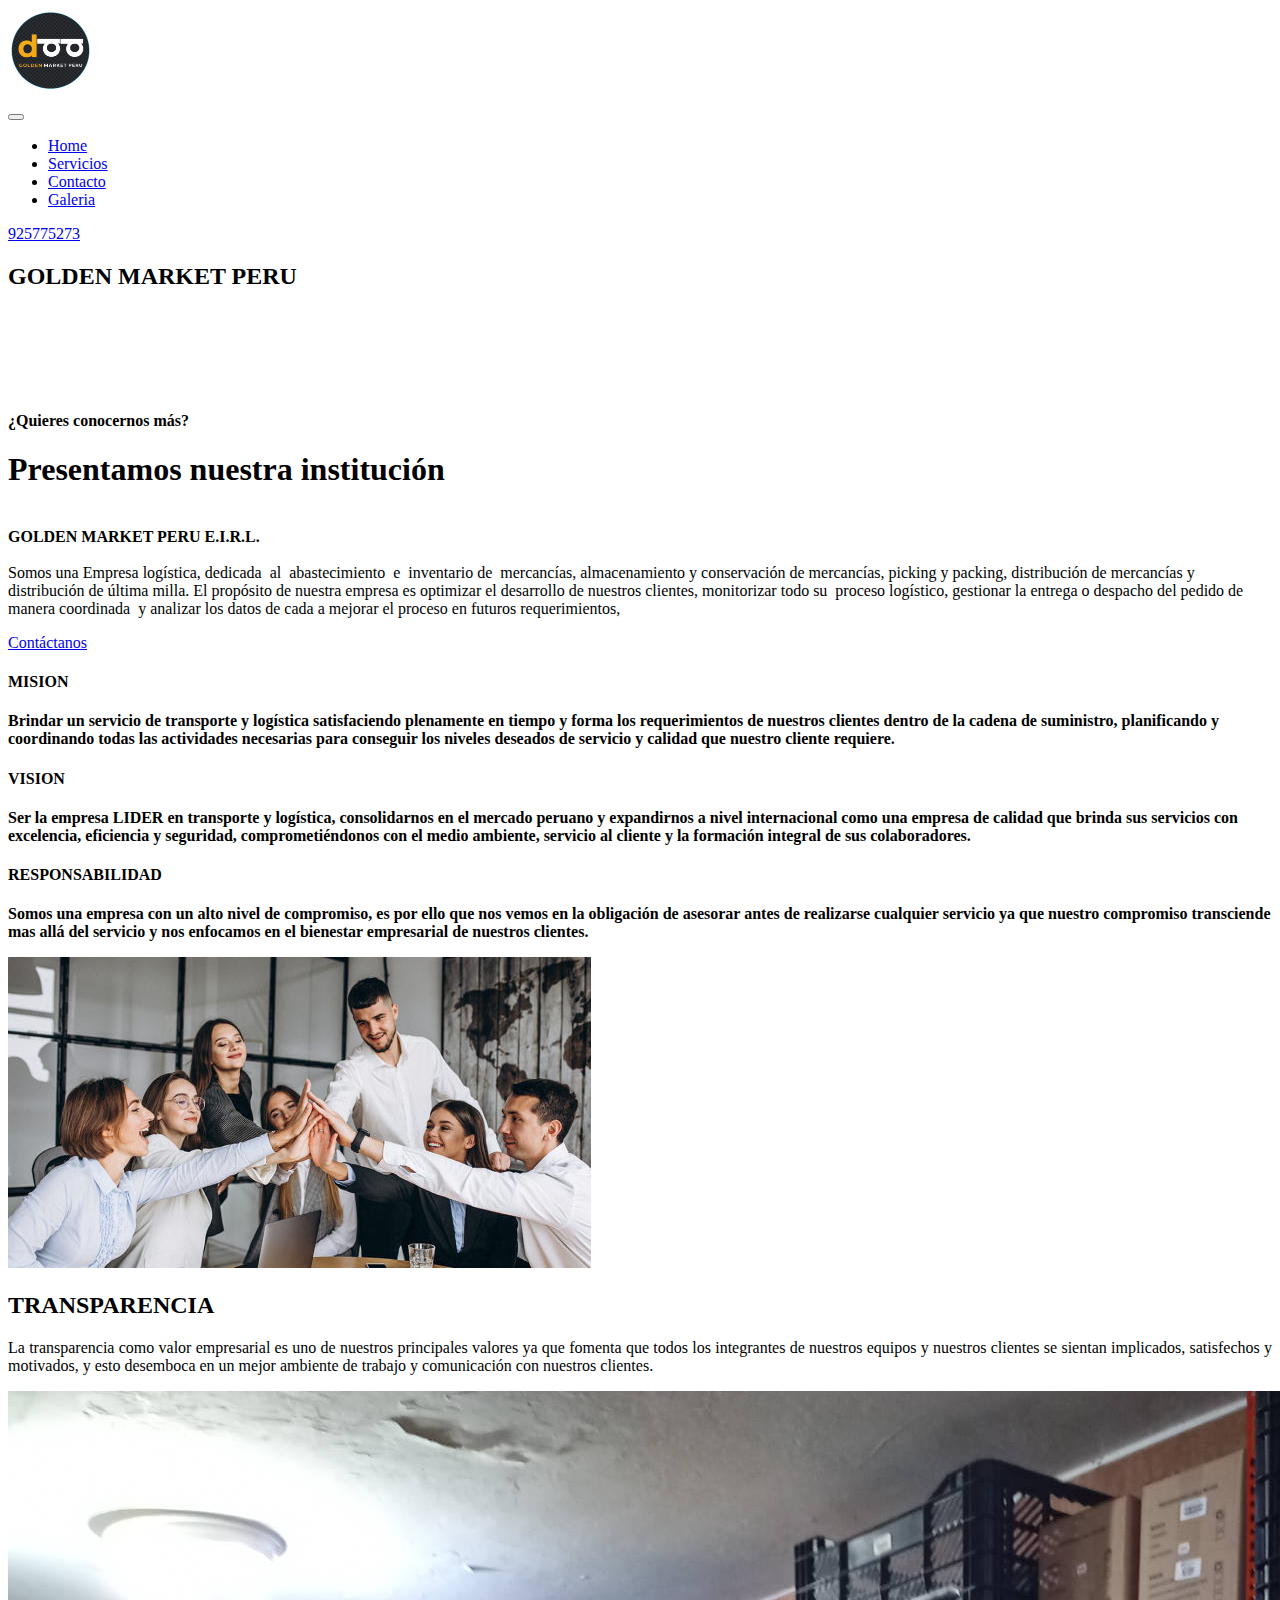
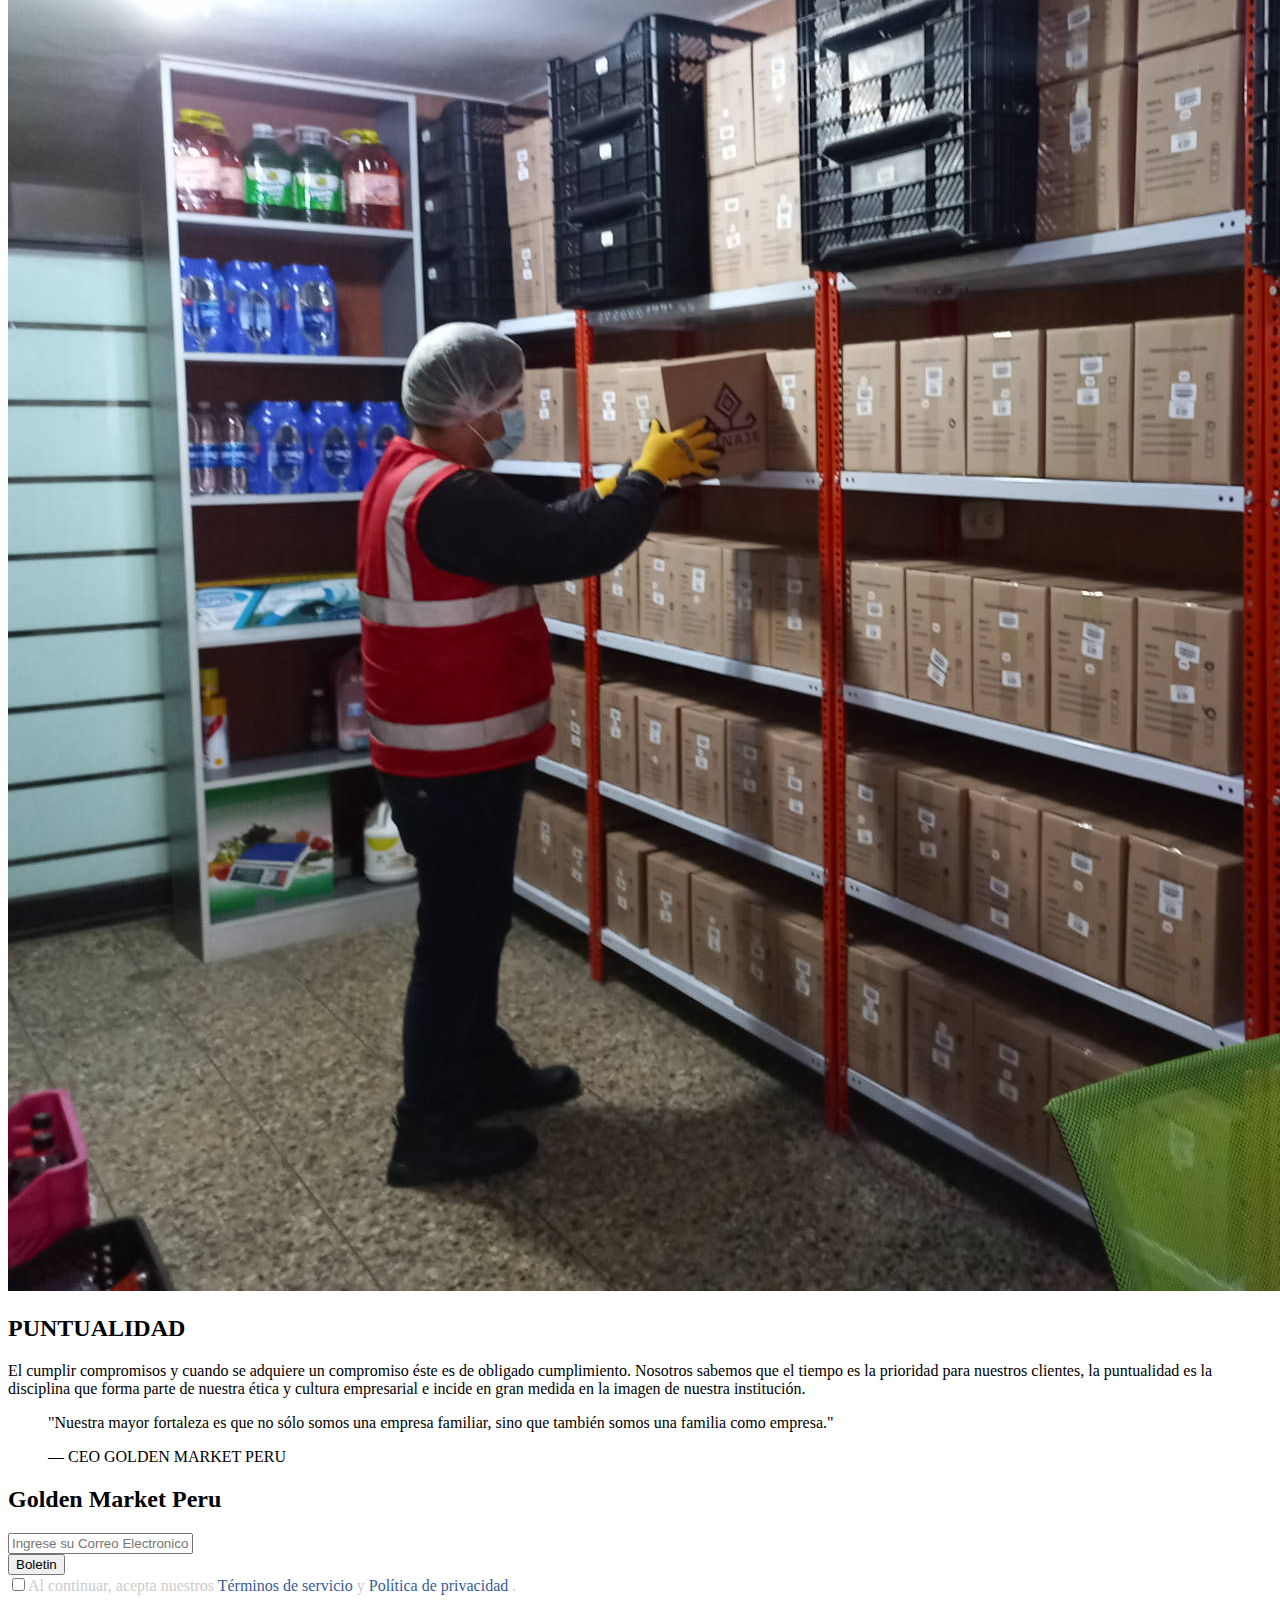
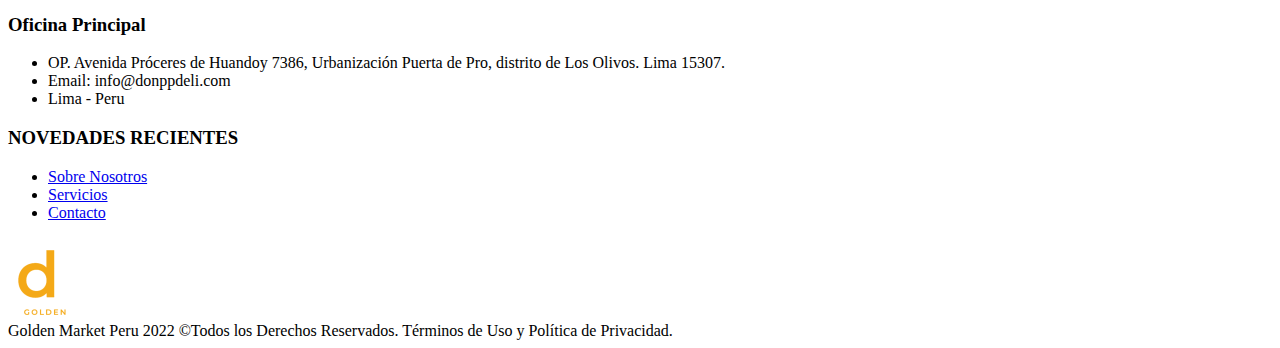
==== commit f82eb727: "Add files via upload" ====
--- a/page1.html
+++ b/page1.html
@@ -18,6 +18,7 @@
   <link rel="stylesheet" href="assets/font-awesome/css/font-awesome.css">
   <link rel="stylesheet" href="assets/linecons/style.css">
   <link rel="stylesheet" href="assets/web/assets/mobirise-icons2/mobirise2.css">
+  <link rel="stylesheet" href="assets/simple-line-icons/simple-line-icons.css">
   <link rel="stylesheet" href="assets/bootstrap/css/bootstrap.min.css">
   <link rel="stylesheet" href="assets/bootstrap/css/bootstrap-grid.min.css">
   <link rel="stylesheet" href="assets/bootstrap/css/bootstrap-reboot.min.css">
@@ -138,7 +139,7 @@
         <h4 class="mbr-section-subtitle mbr-fonts-style align-center mbr-white display-5">¿Quieres conocernos más?</h4>
 
         <h1 class="mbr-section-title pb-3 mbr-fonts-style mbr-white align-center display-1">Presentamos nuestra institución</h1>
-        <p class="mbr-text pb-3 mbr-fonts-style mbr-white align-center display-7"><br><strong>GOLDEN MARKET PERU E.I.R.L.</strong><br><br>Somos una Empresa logística, dedicada&nbsp; al&nbsp; abastecimiento&nbsp; e&nbsp; inventario de&nbsp; mercancías, almacenamiento y conservación de mercancías, picking y packing, distribución de mercancías y distribución de última milla.  El propósito de nuestra empresa es optimizar el desarrollo de nuestros clientes, monitorizar todo su&nbsp; proceso logístico, gestionar la entrega o despacho del pedido de manera coordinada&nbsp; y analizar los datos de cada a mejorar el proceso en futuras entregas,&nbsp;</p>
+        <p class="mbr-text pb-3 mbr-fonts-style mbr-white align-center display-7"><br><strong>GOLDEN MARKET PERU E.I.R.L.</strong><br><br>Somos una Empresa logística, dedicada&nbsp; al&nbsp; abastecimiento&nbsp; e&nbsp; inventario de&nbsp; mercancías, almacenamiento y conservación de mercancías, picking y packing, distribución de mercancías y distribución de última milla.  El propósito de nuestra empresa es optimizar el desarrollo de nuestros clientes, monitorizar todo su&nbsp; proceso logístico, gestionar la entrega o despacho del pedido de manera coordinada&nbsp; y analizar los datos de cada a mejorar el proceso en futuros requerimientos,&nbsp;</p>
         <div class="mbr-section-btn pb-5 align-center"><a class="btn btn-md btn-bgr btn-warning-outline display-4" href="index.html#header2-7o">Contáctanos</a></div>
     </div>
     <div class="container mbr-black">
@@ -249,7 +250,7 @@
                 <h2 class="mb-4 footer-main-title mbr-fonts-style display-2"><strong>Golden Market Peru</strong></h2>
                 <div class="media-container-column" data-form-type="formoid">
 <!--Formbuilder Form-->
-<form action="https://mobirise.eu/" method="POST" class="mbr-form form-with-styler" data-form-title="Mobirise Form"><input type="hidden" name="email" data-form-email="true" value="x578IC1xL3IAsn0v9l3Or3iiAadAGCXR95CcQEs0hvwwR5SWljzKNWV8cflQCLjG0+rZ8FHuwk21O3zq1zbiciaGS5/rSu/0FAmm5Ub6YLlAhagDwcaRtx3QsHNw/lTy.2ka+fSeymCNwX8c+Zd+meTIhALyncpjzUHgt6muzQSBnf82+yYYmRmPErJv9QrtfWitZCTe9g7qadJ3PR4AI7WS2RacgloJAQTcOdO8B8P8Ubf9qSGasayzYgXbkriuI">
+<form action="https://mobirise.eu/" method="POST" class="mbr-form form-with-styler" data-form-title="Mobirise Form"><input type="hidden" name="email" data-form-email="true" value="h25C7WjmNEPtHDSYjugJtEs4fwYWSZz5Bq0j6u55+OGiombtQUy/Ih3Sd3tIYDMd2fUK3p32O/TIdp45pBu50ENqdbfE0egjRMqcxfGcxHgG9Z3/JmkDgVuzkPIZ2PwU.iQhoALgOAiZVL7aKSdBejO8bNAP0WbUtMuUpBr0XtWIpA+TveohMAZIpqgDzNyipX2Uc//dQ2bg9DXXHqRUoiAbUk99wAs+4FRLscqlaKyAiMA1VZ1DXkCTgYpPRIRyE">
 <div class="row">
 <div hidden="hidden" data-form-alert="" class="alert alert-success col-12">¡Gracias por rellenar el formulario!</div>
 <div hidden="hidden" data-form-alert-danger="" class="alert alert-danger col-12"> </div>
@@ -275,29 +276,29 @@
                 <div class="mbr-footer-list mbr-fonts-style display-4">
                     <ul class="list">
                         <li>OP. Avenida Próceres de Huandoy 7386, Urbanización Puerta de Pro, distrito de Los Olivos. Lima 15307.</li>
-                        <li>Email: info@goldmape.pe</li>
+                        <li>Email: info@donppdeli.com</li>
                         <li>Lima - Peru</li>
                     </ul>
                 </div>
                 <div class="social-list pl-0 mb-0">
                     <div class="soc-item">
-                        <a href="https://www.instagram.com/" target="_blank">
-                            <span class="mbr-iconfont mbr-iconfont-social socicon-instagram socicon" style="color: rgb(233, 97, 136); fill: rgb(233, 97, 136); font-size: 30px;"></span>
+                        <a href="https://www.instagram.com/goldmape.pe/" target="_blank">
+                            <span class="mbr-iconfont mbr-iconfont-social sli-social-instagram" style="color: rgb(202, 67, 54); fill: rgb(202, 67, 54); font-size: 30px;"></span>
                         </a>
                     </div>
                     <div class="soc-item">
-                        <a href="https://www.facebook.com/" target="_blank">
-                            <span class="mbr-iconfont mbr-iconfont-social socicon-facebook socicon" style="color: rgb(61, 131, 245); fill: rgb(61, 131, 245); font-size: 30px;"></span>
+                        <a href="https://www.facebook.com/Goldmape.pp/" target="_blank">
+                            <span class="mbr-iconfont mbr-iconfont-social sli-social-facebook" style="color: rgb(61, 131, 245); fill: rgb(61, 131, 245); font-size: 30px;"></span>
                         </a>
                     </div>
                     <div class="soc-item">
-                        <a href="https://twitter.com/" target="_blank">
-                            <span class="mbr-iconfont mbr-iconfont-social fa-twitter fa" style="color: rgb(54, 187, 202); fill: rgb(54, 187, 202); font-size: 30px;"></span>
+                        <a href="https://twitter.com/Goldmapepp" target="_blank">
+                            <span class="mbr-iconfont mbr-iconfont-social sli-social-twitter" style="color: rgb(54, 187, 202); fill: rgb(54, 187, 202); font-size: 31px;"></span>
                         </a>
                     </div>
                     <div class="soc-item">
-                        <a href="https://www.youtube.com/" target="_blank">
-                            <span class="mbr-iconfont mbr-iconfont-social socicon-youtube socicon" style="color: rgb(212, 27, 36); fill: rgb(212, 27, 36); font-size: 30px;"></span>
+                        <a href="https://www.youtube.com/channel/UCCFt_ZUh3u0LUzYfTCIAEzw" target="_blank">
+                            <span class="mbr-iconfont mbr-iconfont-social sli-social-youtube" style="color: rgb(212, 27, 36); fill: rgb(212, 27, 36); font-size: 30px;"></span>
                         </a>
                     </div>
                     
@@ -338,6 +339,26 @@
         </div>
     </div>
 </section>
+
+<div id="custom-html-9w"><!-- GetButton.io widget -->
+<script type="text/javascript">
+    (function () {
+        var options = {
+            facebook: "100084561464856", // Facebook page ID
+            whatsapp: "+51925775273", // WhatsApp number
+            call_to_action: "Escríbenos", // Call to action
+            button_color: "#A8CE50", // Color of button
+            position: "right", // Position may be 'right' or 'left'
+            order: "facebook,whatsapp", // Order of buttons
+            pre_filled_message: "Bienvenido al Canal de Ventas.", // WhatsApp pre-filled message
+        };
+        var proto = 'https:', host = "getbutton.io", url = proto + '//static.' + host;
+        var s = document.createElement('script'); s.type = 'text/javascript'; s.async = true; s.src = url + '/widget-send-button/js/init.js';
+        s.onload = function () { WhWidgetSendButton.init(host, proto, options); };
+        var x = document.getElementsByTagName('script')[0]; x.parentNode.insertBefore(s, x);
+    })();
+</script>
+<!-- /GetButton.io widget --></div>
 
 
 <script src="assets/web/assets/jquery/jquery.min.js"></script>
